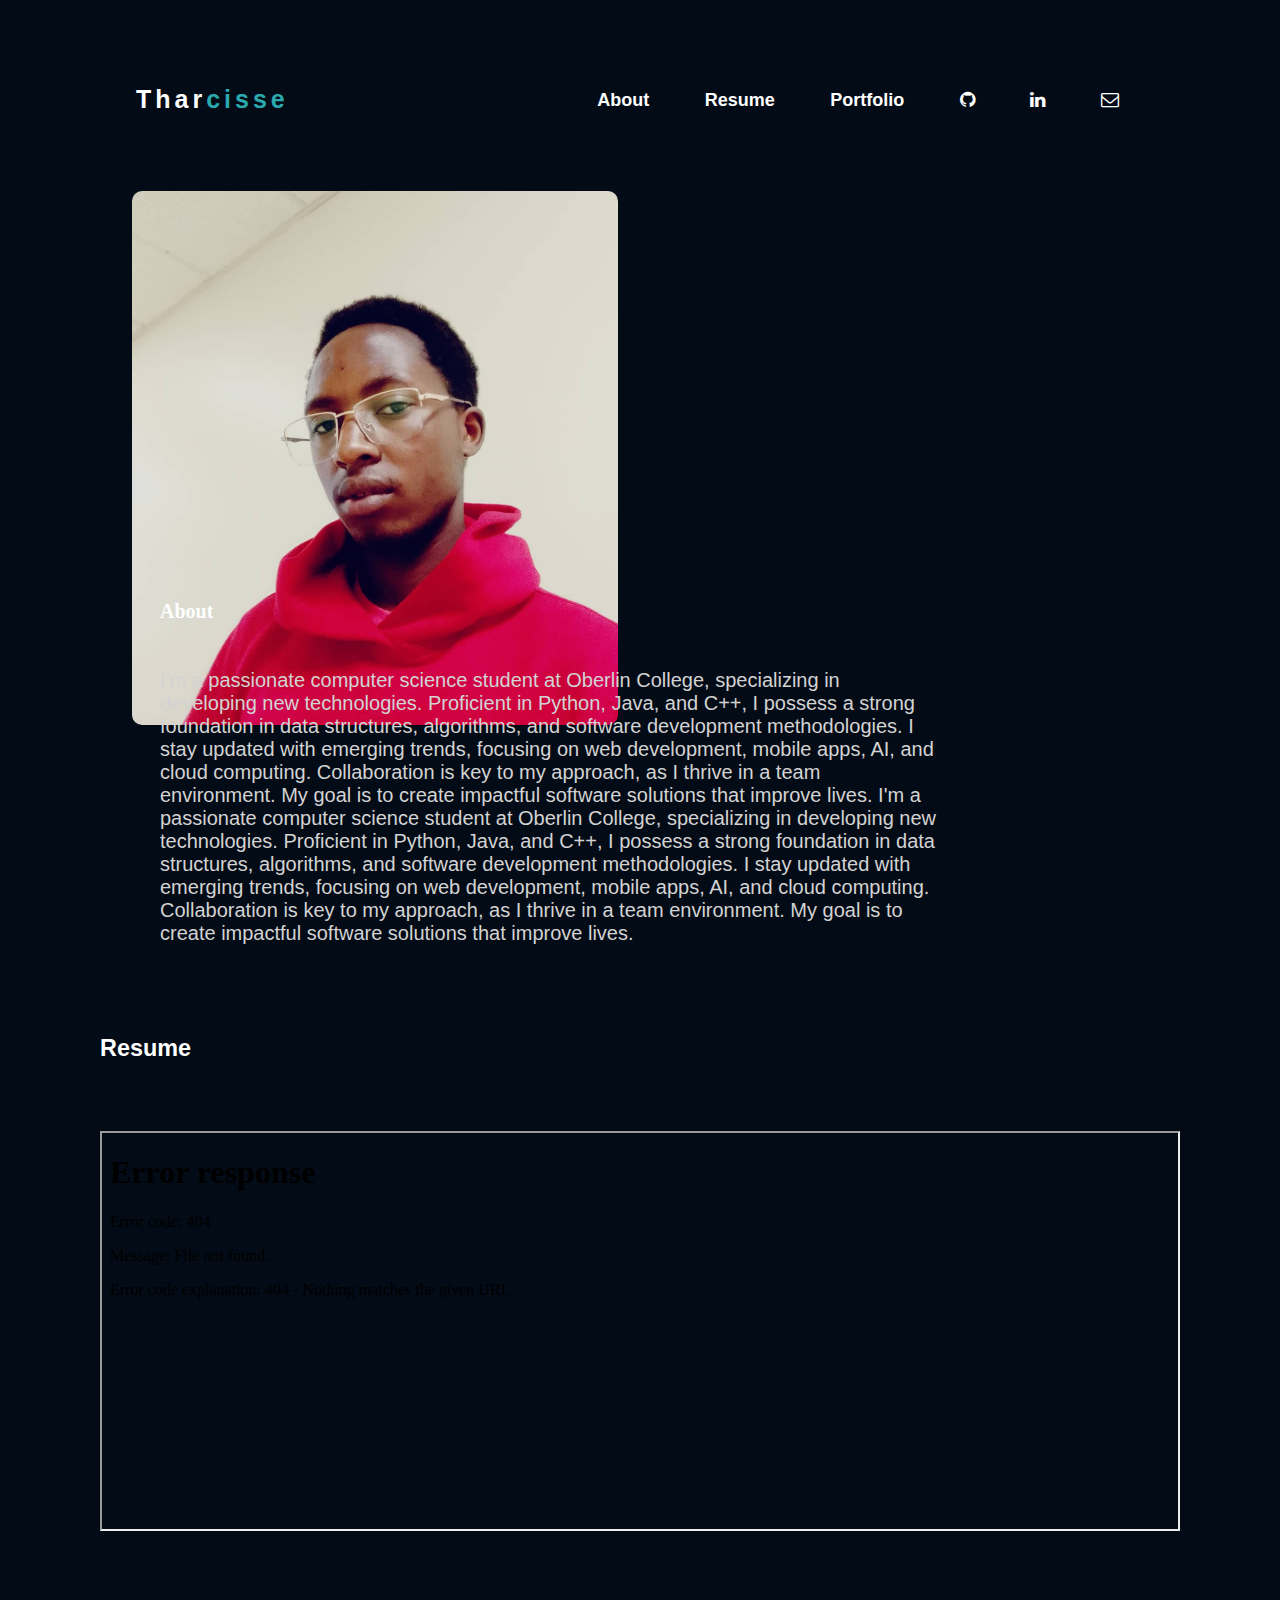
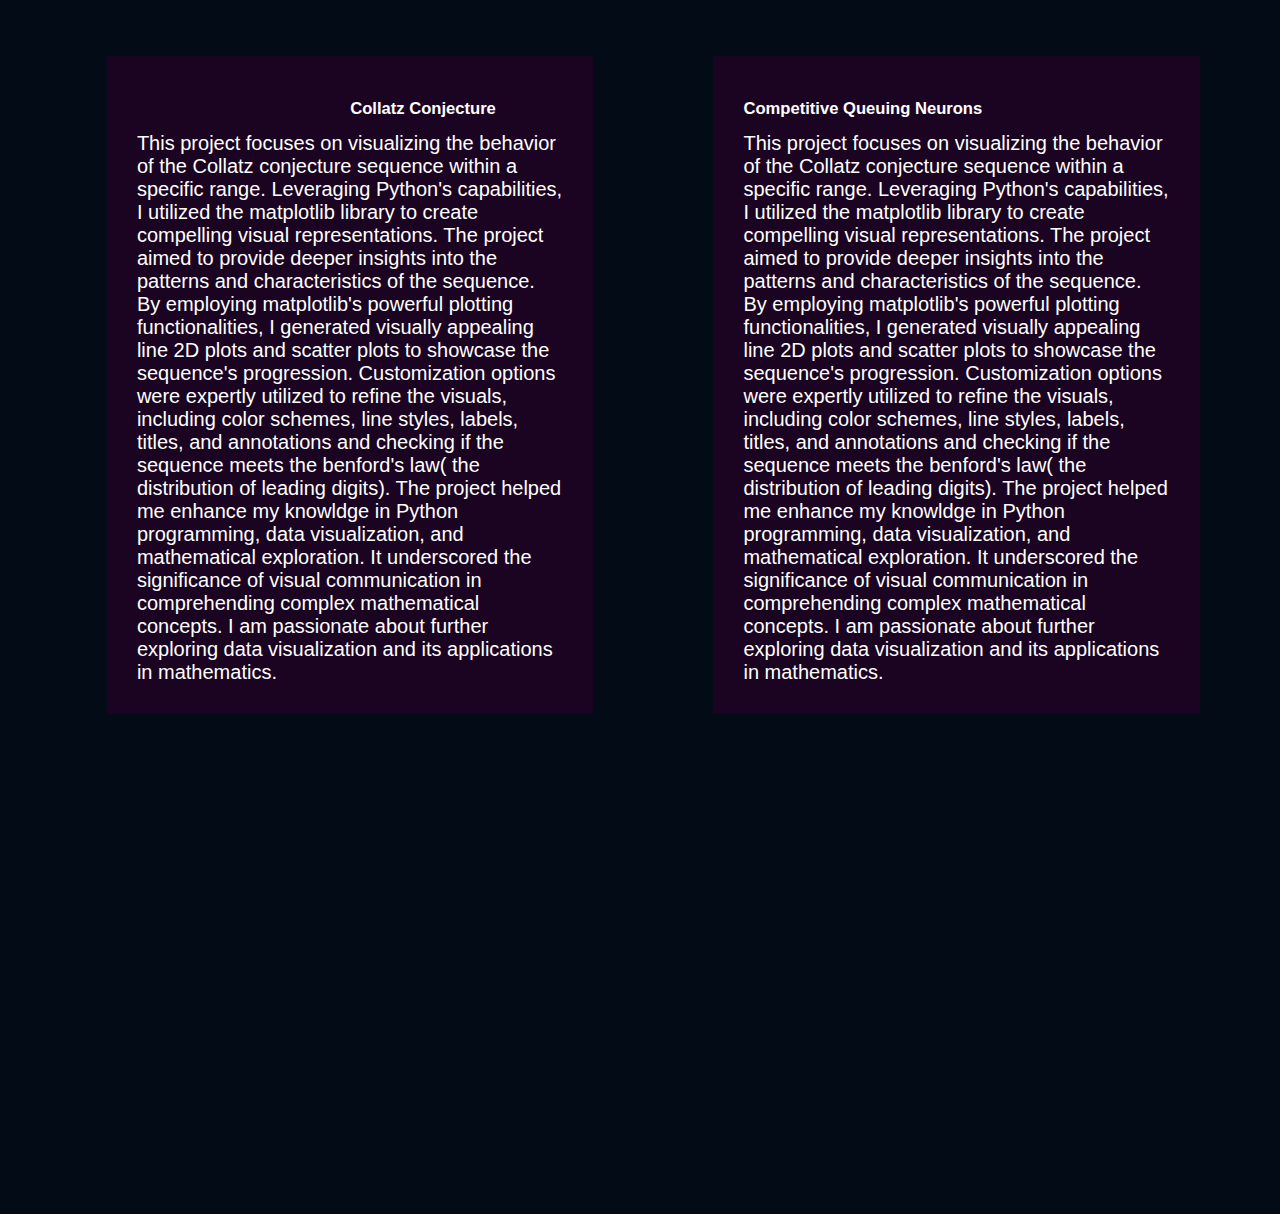
==== index.html @ 485cc9b2 "save" ====
<!DOCTYPE html>
<html lang="en">
<head>
    <meta charset="UTF-8">
    <meta http-equiv="X-UA-Compatible" content="IE=edge">
    <meta name="viewport" content="width=device-width, initial-scale=1.0">
    <title>My personal portfolio</title>
    <link rel="stylesheet" href="index.css">
    <link rel="Javascript" href="animate.js">
    <script src="https://unpkg.com/typed.js@2.0.16/dist/typed.umd.js"></script>
    <link rel="stylesheet" href="https://cdnjs.cloudflare.com/ajax/libs/font-awesome/4.7.0/css/font-awesome.min.css">
    <link rel="icon" href="favicon.ico" type="image/x-icon">
</head>
<body>
    <div class="head">
        <nav>
            <h1 class="logo">Thar<span>cisse</span></h1>
            <ul>
                <li><a href="#about">About</a></li>
                <li><a href="#resume">Resume</a></li>
                <li><a href="#portfolio">Portfolio</a></li>
                <li><a id="link" href="https://github.com/tharcissentirandekura" target="_black"><i class="fa fa-github"></i></a></li>
                <li><a id="link" href="https:///www.linkedin.com/in/tharcisse-ntirandekura-8a7aa3246" target="_black"><i class="fa fa-linkedin"></i></a></li>
                <li><a id ="link" href="mailto:tntirand@oberlin.edu" target="_blank"><i class="fa fa-envelope-o"></i></a></li>
                
            </ul>
        </nav>
        <div class="content">
            <div class = "image">
                <h1 id="auto-typing" class="name"></h1>
                <img src="myimage.png" alt="Tharcisse is a student at oberlin college" height="20%" width="30%">
            </div>
        </div>
    </div>
    <div class="box">
        <div id = "about" class="about">
            <h2>About</h2><br><br><br>

            <p>
                I'm a passionate computer science student at Oberlin College, specializing in developing new technologies. Proficient in Python, Java, and C++, I possess a strong foundation in data structures, algorithms, and software development methodologies. I stay updated with emerging trends, focusing on web development, mobile apps, AI, and cloud computing. Collaboration is key to my approach, as I thrive in a team environment.
                 My goal is to create impactful software solutions that improve lives.

                 I'm a passionate computer science student at Oberlin College, specializing in developing new technologies. Proficient in Python, Java, and C++, I possess a strong foundation in data structures, algorithms, and software development methodologies. I stay updated with emerging trends, focusing on web development, mobile apps, AI, and cloud computing. Collaboration is key to my approach, as I thrive in a team environment.
                 My goal is to create impactful software solutions that improve lives.
            </p>
        </div>
        <div id="resume">
            <h3>Resume</h3><br><br><br>
            <iframe src="myresume.pdf" width="100%" height="400px">My Resume</iframe>
        </div>
        
        <div id="portfolio" class="portfolio">
            <h3>Portfolio</h3>
            
            <div class="collatz">
                <img src="">
                <h5>Collatz Conjecture</h5><br><br>
                <p>
                    This project focuses on visualizing the behavior of the Collatz conjecture sequence within a specific range. 
                    Leveraging Python's capabilities, I utilized the matplotlib library to create compelling visual representations.
                    The project aimed to provide deeper insights into the patterns and characteristics of the sequence. 
                    By employing matplotlib's powerful plotting functionalities, I generated visually appealing line 2D
                    plots and scatter plots to showcase the sequence's progression. Customization options were expertly 
                    utilized to refine the visuals, including color schemes, line styles, labels, titles, and annotations
                    and checking if the sequence meets the benford's law( the distribution of leading digits). The project 
                    helped me enhance my knowldge in Python programming, data visualization, and mathematical exploration.
                    It underscored the significance of visual communication in comprehending complex mathematical concepts.
                     I am passionate about further exploring data visualization and its applications in mathematics. 
                </p>
            </div>
            <div class="neurons">
                <h5>Competitive Queuing Neurons</h5><br><br>
                <p>
                    This project focuses on visualizing the behavior of the Collatz conjecture sequence within a specific range. 
                    Leveraging Python's capabilities, I utilized the matplotlib library to create compelling visual representations.
                    The project aimed to provide deeper insights into the patterns and characteristics of the sequence. 
                    By employing matplotlib's powerful plotting functionalities, I generated visually appealing line 2D
                    plots and scatter plots to showcase the sequence's progression. Customization options were expertly 
                    utilized to refine the visuals, including color schemes, line styles, labels, titles, and annotations
                    and checking if the sequence meets the benford's law( the distribution of leading digits). The project 
                    helped me enhance my knowldge in Python programming, data visualization, and mathematical exploration.
                    It underscored the significance of visual communication in comprehending complex mathematical concepts.
                    I am passionate about further exploring data visualization and its applications in mathematics. 
                </p>
                <!-- <img src="estate/myimage.png"> -->
        </div>
    
        </div>
        <script>

            var typed = new Typed('.name', {
        strings: ["Tharcisse Ntirandekura", "Oberlin College","Computer Science","Data Science Concentration","Software Development","I enjoy problem solving","I am eager to learn"," and develop new things!!"],
        typeSpeed: 60,
        backSpeed : 60,
        loop:true
        });
        </script>
    </div>
</body>
</html>
---- index.css ----
*{
    padding: 0;
    margin: 0;
    font-family: Tahoma, sans-serif;
    box-sizing: border-box;
    }
    body{
        background-color: rgb(3, 11, 22);
        margin: 20px;
        padding: 20px;
    
    }
    .head{
        height: 100vh;
        width: 100%;
    }
    nav{
        display: flex;
        align-items: center;
        justify-content: space-between;
        padding-top: 45px;
        padding-left: 8%;
        padding-right: 8%;
        font-size: 20px;
    }
    .image{

        align-items: center;
        justify-content: space-between;
        padding: 20px;
        margin: 10px;
        
    }
    img{
        position: relative;
        border-radius: 10px;
        height: auto;
        width: 50%;
    }
    .logo{
        color:white;
        font-size: 25px;
        letter-spacing: 4px;
        cursor: pointer;
    }
    span{
        color: rgb(42, 169, 174);
    }
    nav ul li{
        list-style: none;
        display: inline-block;
        padding: 1px 25px;
    
    }
    nav ul li a{
        color: white;
        text-decoration: none;
        font-weight: bold;
        font-size: 18px;
    
    }
    
    li :hover{
        text-decoration: underline;
        color: aqua;
        font-size: 20px;
    }
    
    #link :hover{
        font-size: 40px;
        text-decoration: none;
    }
    
    .btn{
        background-color: crimson;
        text-decoration: none;
        color: white;
        border: 2px solid transparent;
        font-weight: bold;
        padding: 10px 25px;
        border-radius: 30px;
        transition: transform .4s;
    }
    #link:hover,.btn:hover{
        transform :scale(1.2);
    
    }
    .content{
        position:absolute;
        top: 50%;
        left: 8%;
        transform: translateY(-50%);
    }
    .content h1{
        position: relative;
        color: white;
        margin: 20px 0px 20px;
        font-size: 55px;
        bottom: 10%;
    
    }
    .content .name:hover{
        transition-duration: 0.4s;
        color: #336bda;
        transform: scale(1.2);
    }
    .about,.collatz,.neurons{
        position: relative;
        display: flex;
        flex-wrap: wrap;
        color: lightgrey;
        font-size: 20px;
        width: 70%;
        padding: 30px;
        margin: 30px;
        align-items: normal;
        bottom : 400px;
        left: 60px;
    
    }
    
    .about :hover{
        transition: transform .2s;
        transition-duration: 2.10s;
        width: 70%;  
    }
    
    #resume,h4,.collatz,.neurons{
        position: relative;
        align-items: center;
        bottom: 400px;
        padding: 10 20px;
        margin: 60px;
    }
    
    #resume,h2,h4{
        font-family: 'Times New Roman', Times, serif;
        font-size: 20px;
        color: white;
    }
    
    #portfolio{
        position: relative;
        margin-left: -130px;
        margin-right: 40px;
        display: flex;
        flex-wrap: wrap;
        
    }
    
    .collatz, .neurons{
        flex-grow: 10;
        flex-basis: 20px;
        color: white;
        background-color: rgb(27, 4, 34);
    
    }
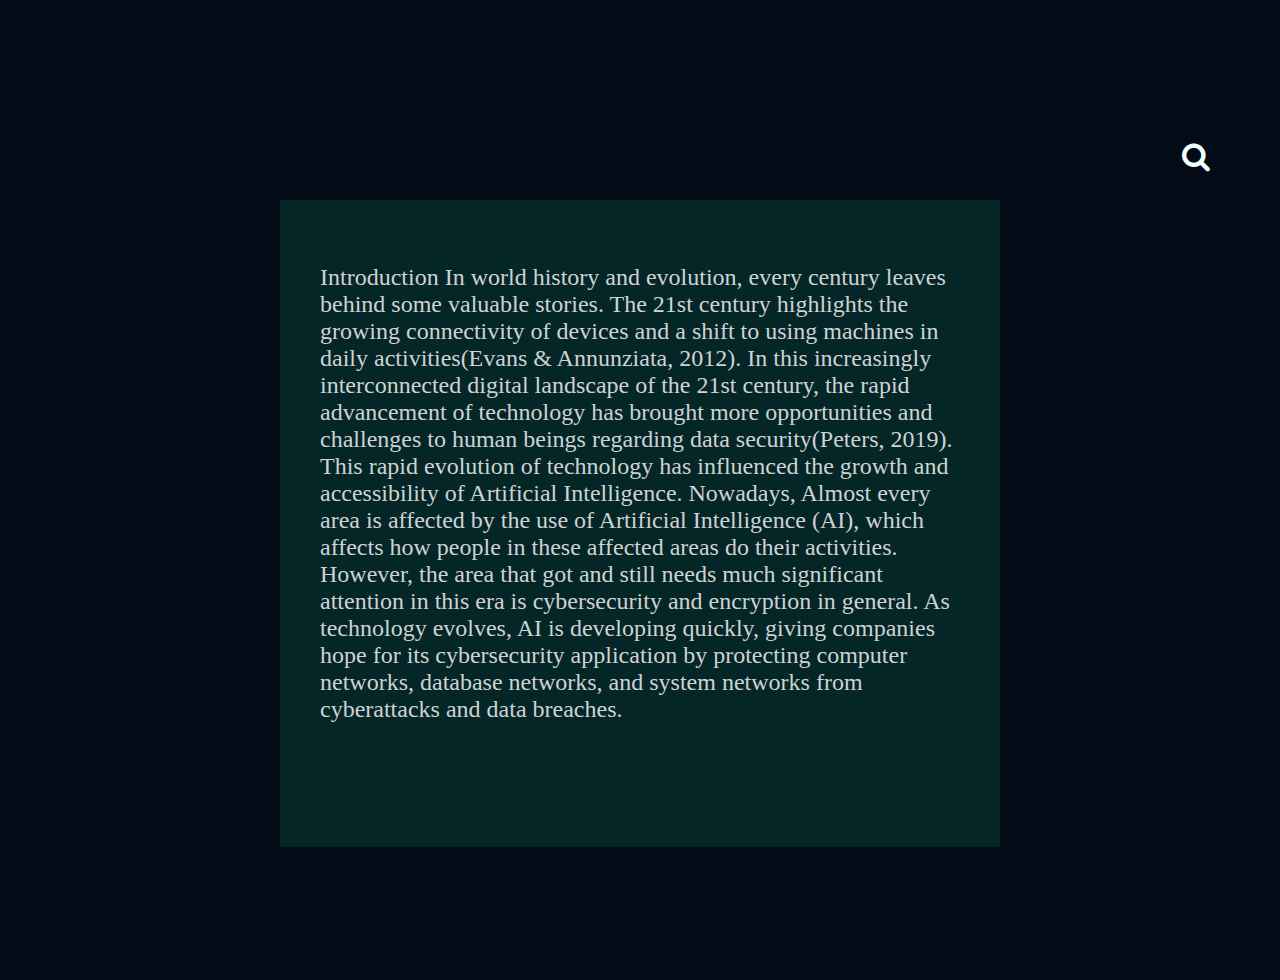
==== commit 28a98de8: "save" ====
--- a/index.html
+++ b/index.html
@@ -6,95 +6,24 @@
     <meta name="viewport" content="width=device-width, initial-scale=1.0">
     <title>My personal portfolio</title>
     <link rel="stylesheet" href="index.css">
-    <link rel="Javascript" href="animate.js">
-    <script src="https://unpkg.com/typed.js@2.0.16/dist/typed.umd.js"></script>
+    <script src="animate.js"></script>
+    <!-- <script src="https://unpkg.com/typed.js@2.0.16/dist/typed.umd.js"></script> -->
     <link rel="stylesheet" href="https://cdnjs.cloudflare.com/ajax/libs/font-awesome/4.7.0/css/font-awesome.min.css">
     <link rel="icon" href="favicon.ico" type="image/x-icon">
 </head>
 <body>
     <div class="head">
         <nav>
-            <h1 class="logo">Thar<span>cisse</span></h1>
-            <ul>
-                <li><a href="#about">About</a></li>
-                <li><a href="#resume">Resume</a></li>
-                <li><a href="#portfolio">Portfolio</a></li>
-                <li><a id="link" href="https://github.com/tharcissentirandekura" target="_black"><i class="fa fa-github"></i></a></li>
-                <li><a id="link" href="https:///www.linkedin.com/in/tharcisse-ntirandekura-8a7aa3246" target="_black"><i class="fa fa-linkedin"></i></a></li>
-                <li><a id ="link" href="mailto:tntirand@oberlin.edu" target="_blank"><i class="fa fa-envelope-o"></i></a></li>
-                
-            </ul>
+        <a id="demo" href="" target="_black"><i class="fa fa-search"></i></a>
         </nav>
-        <div class="content">
-            <div class = "image">
-                <h1 id="auto-typing" class="name"></h1>
-                <img src="myimage.png" alt="Tharcisse is a student at oberlin college" height="20%" width="30%">
-            </div>
-        </div>
-    </div>
-    <div class="box">
-        <div id = "about" class="about">
-            <h2>About</h2><br><br><br>
 
-            <p>
-                I'm a passionate computer science student at Oberlin College, specializing in developing new technologies. Proficient in Python, Java, and C++, I possess a strong foundation in data structures, algorithms, and software development methodologies. I stay updated with emerging trends, focusing on web development, mobile apps, AI, and cloud computing. Collaboration is key to my approach, as I thrive in a team environment.
-                 My goal is to create impactful software solutions that improve lives.
+        <article class="article">
+            <p class="text">
 
-                 I'm a passionate computer science student at Oberlin College, specializing in developing new technologies. Proficient in Python, Java, and C++, I possess a strong foundation in data structures, algorithms, and software development methodologies. I stay updated with emerging trends, focusing on web development, mobile apps, AI, and cloud computing. Collaboration is key to my approach, as I thrive in a team environment.
-                 My goal is to create impactful software solutions that improve lives.
+        Introduction 
+        In world history and evolution, every century leaves behind some valuable stories. The 21st century highlights the growing connectivity of devices and a shift to using machines in daily activities(Evans & Annunziata, 2012). In this increasingly interconnected digital landscape of the 21st century, the rapid advancement of technology has brought more opportunities and challenges to human beings regarding data security(Peters, 2019). This rapid evolution of technology has influenced the growth and accessibility of Artificial Intelligence. Nowadays, Almost every area is affected by the use of Artificial Intelligence (AI), which affects how people in these affected areas do their activities. However, the area that got and still needs much significant attention in this era is cybersecurity and encryption in general. As technology evolves, AI is developing quickly, giving companies hope for its cybersecurity application by protecting computer networks, database networks, and system networks from cyberattacks and data breaches.
             </p>
-        </div>
-        <div id="resume">
-            <h3>Resume</h3><br><br><br>
-            <iframe src="myresume.pdf" width="100%" height="400px">My Resume</iframe>
-        </div>
-        
-        <div id="portfolio" class="portfolio">
-            <h3>Portfolio</h3>
-            
-            <div class="collatz">
-                <img src="">
-                <h5>Collatz Conjecture</h5><br><br>
-                <p>
-                    This project focuses on visualizing the behavior of the Collatz conjecture sequence within a specific range. 
-                    Leveraging Python's capabilities, I utilized the matplotlib library to create compelling visual representations.
-                    The project aimed to provide deeper insights into the patterns and characteristics of the sequence. 
-                    By employing matplotlib's powerful plotting functionalities, I generated visually appealing line 2D
-                    plots and scatter plots to showcase the sequence's progression. Customization options were expertly 
-                    utilized to refine the visuals, including color schemes, line styles, labels, titles, and annotations
-                    and checking if the sequence meets the benford's law( the distribution of leading digits). The project 
-                    helped me enhance my knowldge in Python programming, data visualization, and mathematical exploration.
-                    It underscored the significance of visual communication in comprehending complex mathematical concepts.
-                     I am passionate about further exploring data visualization and its applications in mathematics. 
-                </p>
-            </div>
-            <div class="neurons">
-                <h5>Competitive Queuing Neurons</h5><br><br>
-                <p>
-                    This project focuses on visualizing the behavior of the Collatz conjecture sequence within a specific range. 
-                    Leveraging Python's capabilities, I utilized the matplotlib library to create compelling visual representations.
-                    The project aimed to provide deeper insights into the patterns and characteristics of the sequence. 
-                    By employing matplotlib's powerful plotting functionalities, I generated visually appealing line 2D
-                    plots and scatter plots to showcase the sequence's progression. Customization options were expertly 
-                    utilized to refine the visuals, including color schemes, line styles, labels, titles, and annotations
-                    and checking if the sequence meets the benford's law( the distribution of leading digits). The project 
-                    helped me enhance my knowldge in Python programming, data visualization, and mathematical exploration.
-                    It underscored the significance of visual communication in comprehending complex mathematical concepts.
-                    I am passionate about further exploring data visualization and its applications in mathematics. 
-                </p>
-                <!-- <img src="estate/myimage.png"> -->
-        </div>
-    
-        </div>
-        <script>
-
-            var typed = new Typed('.name', {
-        strings: ["Tharcisse Ntirandekura", "Oberlin College","Computer Science","Data Science Concentration","Software Development","I enjoy problem solving","I am eager to learn"," and develop new things!!"],
-        typeSpeed: 60,
-        backSpeed : 60,
-        loop:true
-        });
-        </script>
+        </article>
     </div>
 </body>
 </html>
--- a/index.css
+++ b/index.css
@@ -1,7 +1,5 @@
 *{
-    padding: 0;
-    margin: 0;
-    font-family: Tahoma, sans-serif;
+    /* font-family: Tahoma, sans-serif; */
     box-sizing: border-box;
     }
     body{
@@ -14,144 +12,39 @@
         height: 100vh;
         width: 100%;
     }
+
     nav{
-        display: flex;
-        align-items: center;
-        justify-content: space-between;
-        padding-top: 45px;
-        padding-left: 8%;
-        padding-right: 8%;
-        font-size: 20px;
+        position: relative;
+        float: right;
+        font-size: 30px;
+
     }
-    .image{
 
-        align-items: center;
-        justify-content: space-between;
-        padding: 20px;
-        margin: 10px;
-        
-    }
-    img{
+    a{
         position: relative;
-        border-radius: 10px;
-        height: auto;
-        width: 50%;
-    }
-    .logo{
-        color:white;
-        font-size: 25px;
-        letter-spacing: 4px;
-        cursor: pointer;
-    }
-    span{
-        color: rgb(42, 169, 174);
-    }
-    nav ul li{
-        list-style: none;
-        display: inline-block;
-        padding: 1px 25px;
-    
-    }
-    nav ul li a{
-        color: white;
-        text-decoration: none;
-        font-weight: bold;
-        font-size: 18px;
-    
-    }
-    
-    li :hover{
-        text-decoration: underline;
-        color: aqua;
-        font-size: 20px;
-    }
-    
-    #link :hover{
-        font-size: 40px;
+        color: azure;
+        margin-right: 30px;
+        top: 100px;
         text-decoration: none;
     }
-    
-    .btn{
-        background-color: crimson;
-        text-decoration: none;
-        color: white;
-        border: 2px solid transparent;
-        font-weight: bold;
-        padding: 10px 25px;
-        border-radius: 30px;
-        transition: transform .4s;
+    .article{
+        position: relative;
+        top: 10em;
+        margin-left: 20%;
+        margin-right: 20%;
+        display: grid;
+        text-justify: inter-word;
+        justify-content: center;
+        align-self: center;
+        
+        background-color: rgb(4, 38, 38);
     }
-    #link:hover,.btn:hover{
-        transform :scale(1.2);
-    
+
+    .text{
+        color: rgb(207, 210, 213);
+        font-size: 24px;
+        padding: 40px 40px 100px 40px;
+
     }
-    .content{
-        position:absolute;
-        top: 50%;
-        left: 8%;
-        transform: translateY(-50%);
-    }
-    .content h1{
-        position: relative;
-        color: white;
-        margin: 20px 0px 20px;
-        font-size: 55px;
-        bottom: 10%;
-    
-    }
-    .content .name:hover{
-        transition-duration: 0.4s;
-        color: #336bda;
-        transform: scale(1.2);
-    }
-    .about,.collatz,.neurons{
-        position: relative;
-        display: flex;
-        flex-wrap: wrap;
-        color: lightgrey;
-        font-size: 20px;
-        width: 70%;
-        padding: 30px;
-        margin: 30px;
-        align-items: normal;
-        bottom : 400px;
-        left: 60px;
-    
-    }
-    
-    .about :hover{
-        transition: transform .2s;
-        transition-duration: 2.10s;
-        width: 70%;  
-    }
-    
-    #resume,h4,.collatz,.neurons{
-        position: relative;
-        align-items: center;
-        bottom: 400px;
-        padding: 10 20px;
-        margin: 60px;
-    }
-    
-    #resume,h2,h4{
-        font-family: 'Times New Roman', Times, serif;
-        font-size: 20px;
-        color: white;
-    }
-    
-    #portfolio{
-        position: relative;
-        margin-left: -130px;
-        margin-right: 40px;
-        display: flex;
-        flex-wrap: wrap;
-        
-    }
-    
-    .collatz, .neurons{
-        flex-grow: 10;
-        flex-basis: 20px;
-        color: white;
-        background-color: rgb(27, 4, 34);
-    
-    }+
+    